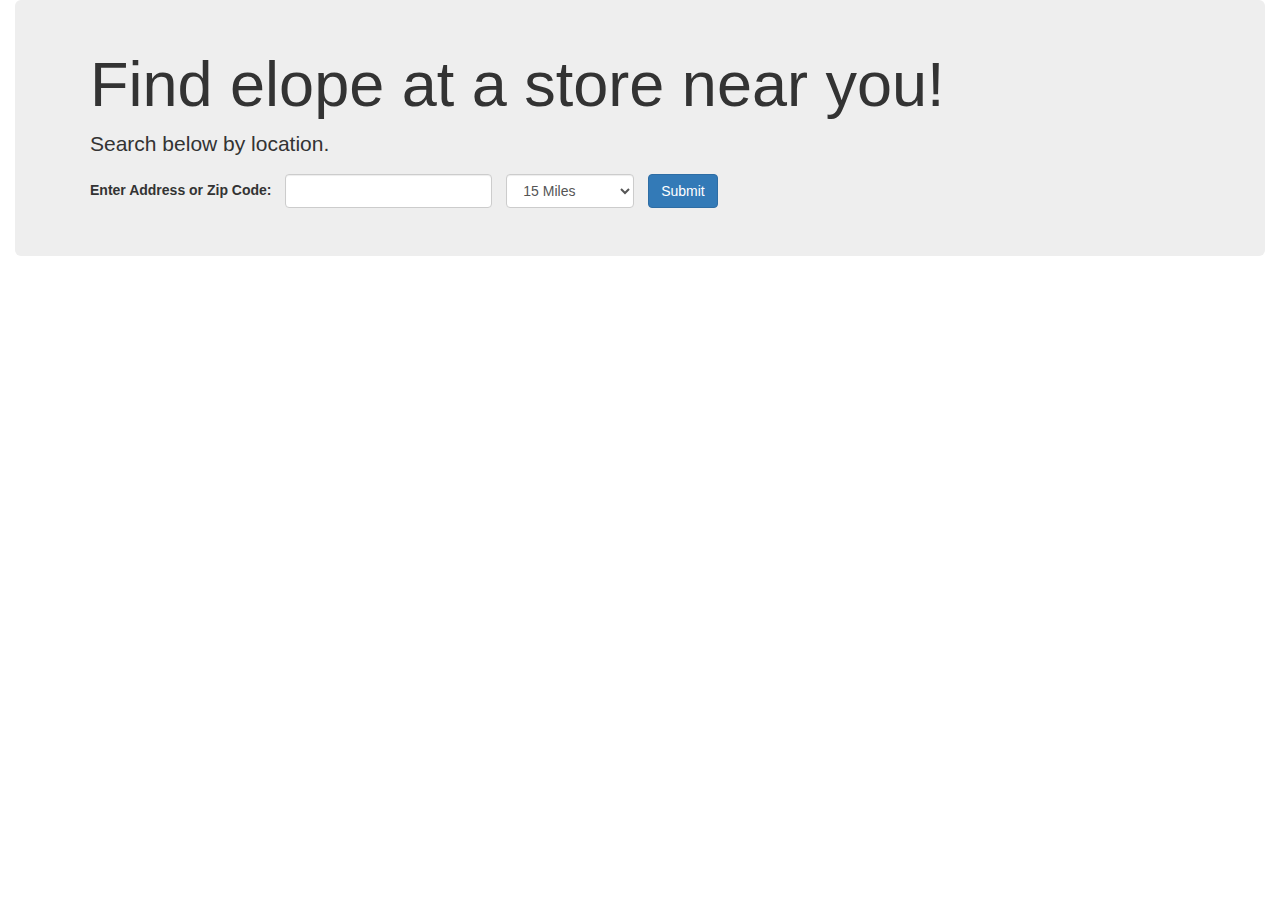
==== index.html @ 401bdfe5 "Stylistic changes" ====
<!DOCTYPE html>
<html>
  <head>
    <title>Store Locator</title>
		<meta charset="utf-8">
		<meta http-equiv="X-UA-Compatible" content="IE=edge">
		<meta name="viewport" content="width=device-width, initial-scale=1">
		<link rel="stylesheet" href="//netdna.bootstrapcdn.com/bootstrap/3.1.1/css/bootstrap.min.css">
		<link rel="stylesheet" type="text/css" href="assets/css/bootstrap-example.min.css" />
  </head>

  <body>

		<div class="bh-sl-container container-fluid">
			<div class="jumbotron">
				<div class="container">
					<h1 class="bh-sl-title">Find elope at a store near you!</h1>
					<p>Search below by location. </p>

					<div class="bh-sl-form-container">
						<form id="bh-sl-user-location" class="form-inline" method="post" action="#" role="form">
							<div class="form-input form-group">

								<label for="bh-sl-address">Enter Address or Zip Code:</label>
								<input class="form-control" type="text" id="bh-sl-address" name="bh-sl-address" />

                <select class="form-control" id="bh-sl-maxdistance" name="bh-sl-maxdistance">
                    <option value="15">15 Miles</option>
                    <option value="25">25 Miles</option>
                    <option value="40">40 Miles</option>
                    <option value="10000">Road Trip &#x270C</option>
                </select>

							</div>

							<button id="bh-sl-submit" class="btn btn-primary" type="submit">Submit</button>

						</form>
					</div>
				</div>
			</div>

			<div id="bh-sl-map-container" class="bh-sl-map-container">
				<div class="row">
					<div id="map-results-container" class="container">
						<div id="bh-sl-map" class="bh-sl-map col-md-9"></div>
						<div class="bh-sl-loc-list col-md-3">
							<ul class="list list-unstyled"></ul>
						</div>
					</div>
				</div>
      </div>
    </div>

    <script src="https://code.jquery.com/jquery-3.0.0.min.js"></script>
		  <script src="//netdna.bootstrapcdn.com/bootstrap/3.1.1/js/bootstrap.min.js"></script>
    <script src="assets/js/libs/handlebars.min.js"></script>
    <script src="assets/js/libs/markerclusterer.min.js"></script>
    <script src="https://maps.google.com/maps/api/js?key=AIzaSyBOT9rcaQYpXCTMjf_VF2EbuGHesZxeyzs"></script>
    <script src="assets/js/plugins/storeLocator/jquery.storelocator.js"></script>
      <script>
        $(function() {
					$('#bh-sl-map-container').storeLocator({
            'maxDistance': true,
            'autoGeocode': false,
            'storeLimit': -1,
						'mapSettings' : {
							zoom : 0,
							mapTypeId: google.maps.MapTypeId.ROADMAP,
							disableDoubleClickZoom: true,
							scrollwheel: true,
							navigationControl: true,
							draggable: true
						},

            'markerCluster': {
                imagePath: 'assets/img/m'
            },

					});
        });
      </script>

  </body>
</html>
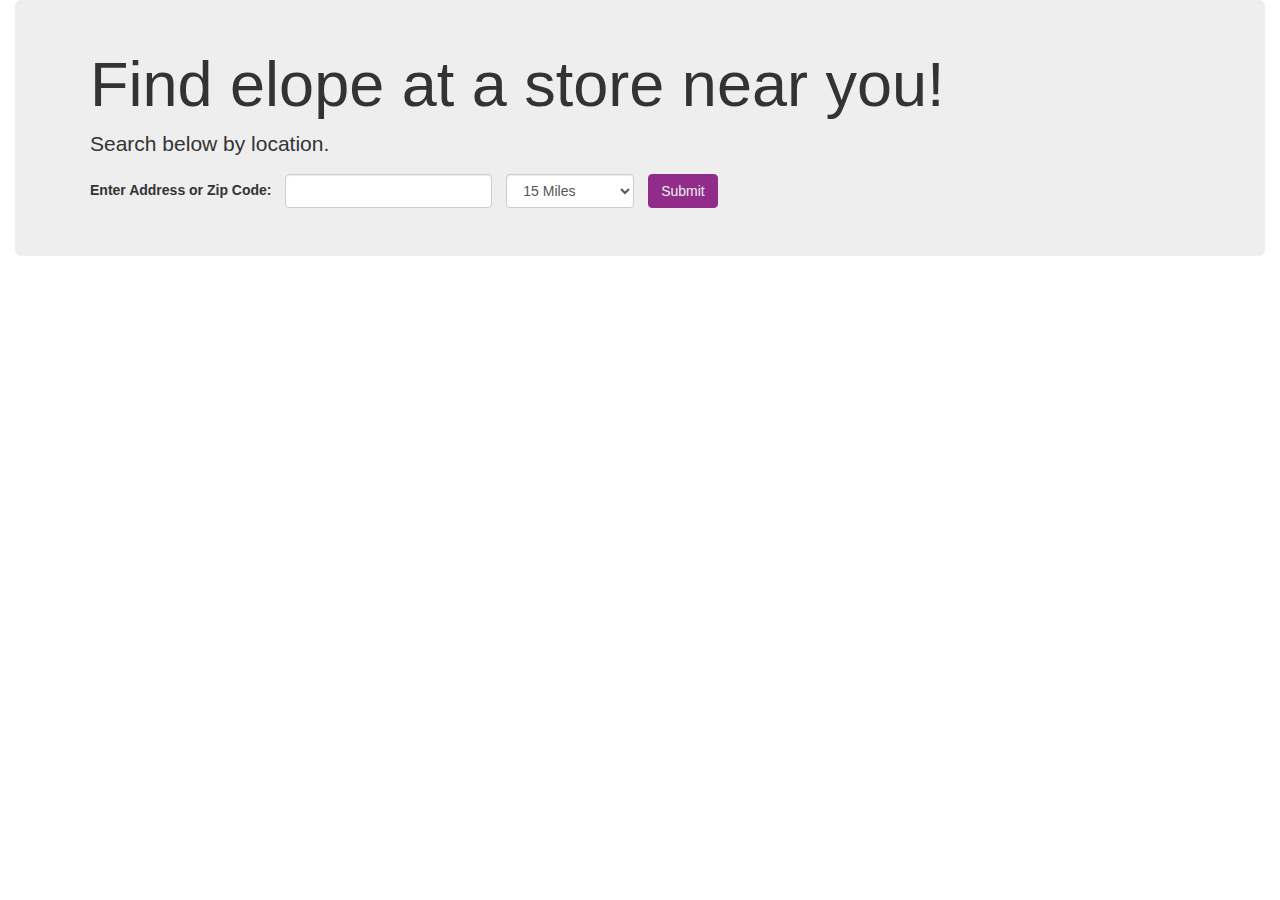
==== commit bf53afa3: "Forgot to add everything to the last commit" ====
--- a/index.html
+++ b/index.html
@@ -7,6 +7,7 @@
 		<meta name="viewport" content="width=device-width, initial-scale=1">
 		<link rel="stylesheet" href="//netdna.bootstrapcdn.com/bootstrap/3.1.1/css/bootstrap.min.css">
 		<link rel="stylesheet" type="text/css" href="assets/css/bootstrap-example.min.css" />
+    <link href="https://fonts.googleapis.com/css?family=Fira+Sans:400,400i,500,500i,600,600i,700,700i" rel="stylesheet">
   </head>
 
   <body>
@@ -53,33 +54,35 @@
     </div>
 
     <script src="https://code.jquery.com/jquery-3.0.0.min.js"></script>
-		  <script src="//netdna.bootstrapcdn.com/bootstrap/3.1.1/js/bootstrap.min.js"></script>
+		<script src="//netdna.bootstrapcdn.com/bootstrap/3.1.1/js/bootstrap.min.js"></script>
     <script src="assets/js/libs/handlebars.min.js"></script>
     <script src="assets/js/libs/markerclusterer.min.js"></script>
-    <script src="https://maps.google.com/maps/api/js?key=AIzaSyBOT9rcaQYpXCTMjf_VF2EbuGHesZxeyzs"></script>
+    <script src="https://maps.google.com/maps/api/js?libraries=places&region=US&key=AIzaSyBOT9rcaQYpXCTMjf_VF2EbuGHesZxeyzs"></script>
     <script src="assets/js/plugins/storeLocator/jquery.storelocator.js"></script>
-      <script>
-        $(function() {
-					$('#bh-sl-map-container').storeLocator({
-            'maxDistance': true,
-            'autoGeocode': false,
-            'storeLimit': -1,
-						'mapSettings' : {
-							zoom : 0,
-							mapTypeId: google.maps.MapTypeId.ROADMAP,
-							disableDoubleClickZoom: true,
-							scrollwheel: true,
-							navigationControl: true,
-							draggable: true
-						},
+    <script>
+      $(function() {
+				$('#bh-sl-map-container').storeLocator({
+          'maxDistance': true,
+          'autoGeocode': true,
+          'storeLimit': -1,
+          'autoComplete': true,
+          'inlineDirections': true,
+					'mapSettings' : {
+						zoom : 0,
+						mapTypeId: google.maps.MapTypeId.ROADMAP,
+						disableDoubleClickZoom: true,
+						scrollwheel: true,
+						navigationControl: true,
+						draggable: true
+					},
 
-            'markerCluster': {
-                imagePath: 'assets/img/m'
-            },
+          'markerCluster': {
+              imagePath: 'assets/img/m'
+          },
 
-					});
-        });
-      </script>
+				});
+      });
+    </script>
 
   </body>
 </html>
